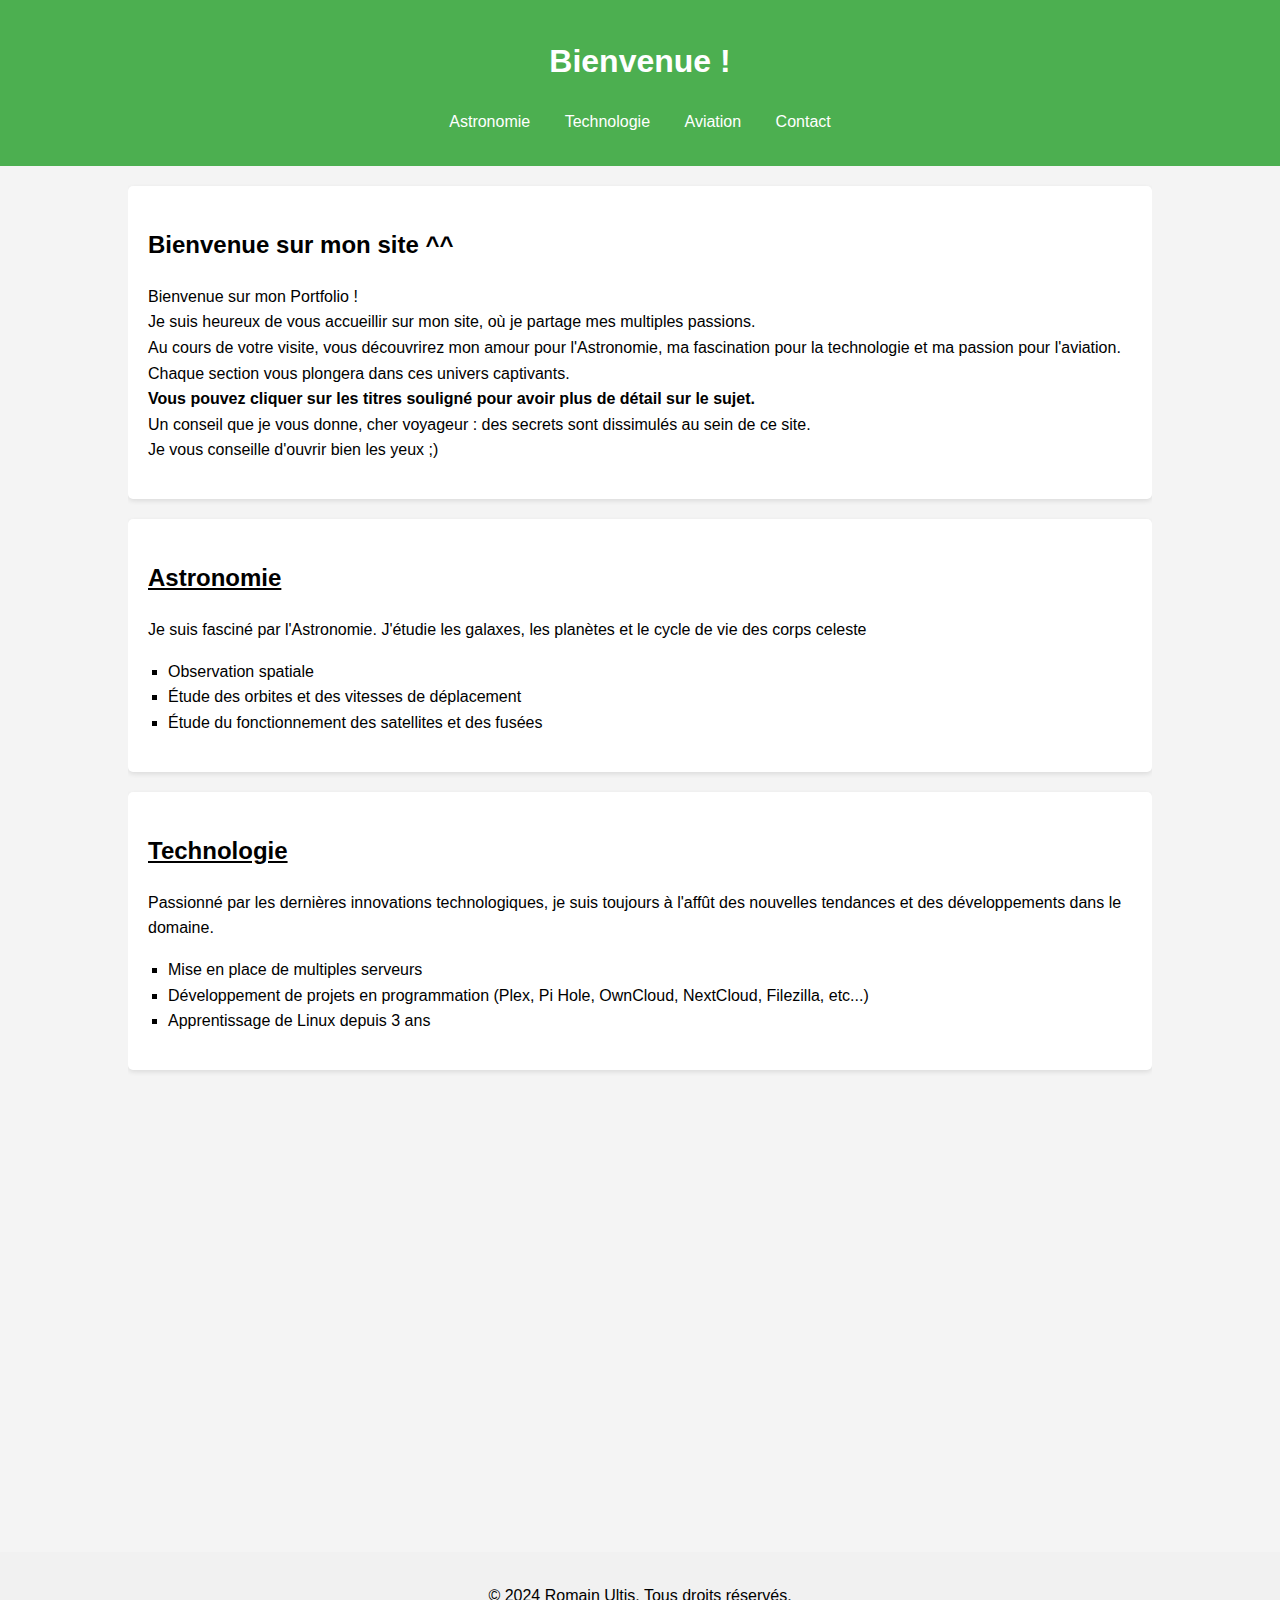
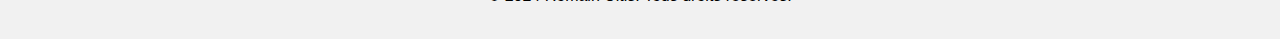
==== index.html @ 50a4d558 "First Commit" ====
<!DOCTYPE html>
<html lang="fr">
<head>
    <meta charset="UTF-8">
    <meta name="viewport" content="width=device-width, initial-scale=1.0">
    <title>Mon Portfolio</title>
    <link rel="stylesheet" href="styleindex.css">
</head>
<body>
    <header>
        <div class="container">
            <h1>Bienvenue !</h1>
            <nav>
                <ul>
                    <li><a href="#Astronomie">Astronomie</a></li>
                    <li><a href="#technologie">Technologie</a></li>
                    <li><a href="#aviation">Aviation</a></li>
                    <li><a href="#contact">Contact</a></li>
                </ul>
            </nav>
        </div>
    </header>

    <main class="container">
        <section class="presentation fade-in">
            <h2>Bienvenue sur mon site ^^</h2>
            <p>Bienvenue sur mon Portfolio !<br>
                Je suis heureux de vous accueillir sur mon site, où je partage mes multiples passions.<br>
                
                Au cours de votre visite, vous découvrirez mon amour pour l'Astronomie, ma fascination pour la technologie et ma passion pour l'aviation. Chaque section vous plongera dans ces univers captivants.<br>
                
                <b>Vous pouvez cliquer sur les titres souligné pour avoir plus de détail sur le sujet.</b><br>

                Un conseil que je vous donne, cher voyageur : des secrets sont dissimulés au sein de ce site.<br>
                Je vous conseille d'ouvrir bien les yeux ;)
            </p>
        </section>

        <section id="Astronomie" class="fade-in">
            <h2><a href="astronomie.html"><u>Astronomie</u></a></h2>
            <p>Je suis fasciné par l'Astronomie. J'étudie les galaxes, les planètes et le cycle de vie des corps celeste</p>
            <ul>
                <li>Observation spatiale</li>
                <li>Étude des orbites et des vitesses de déplacement</li>
                <li>Étude du fonctionnement des satellites et des fusées</li>
            </ul>
        </section>

        <section id="technologie" class="fade-in">
            <h2><a href="technologie.html"><u>Technologie</u></a></h2>
            <p>Passionné par les dernières innovations technologiques, je suis toujours à l'affût des nouvelles tendances et des développements dans le domaine.</p>
            <ul>
                <li>Mise en place de multiples serveurs</li>
                <li>Développement de projets en programmation (Plex, Pi Hole, OwnCloud, NextCloud, Filezilla, etc...)</li>
                <li>Apprentissage de Linux depuis 3 ans</li>
            </ul>
        </section>

        <section id="aviation" class="fade-in">
            <h2><a href="aviation.html"><u>Aviation</u></a></h2>
            <p>Mon amour pour l'aviation m'a conduit à explorer tout ce qui touche aux avions et à l'aviation commerciale.</p>
            <ul>
                <li>Plusieurs heures de simulateur</li>
                <li>Études du fonctionnement des avions</li>
                <li>Suivi des actualités aéronautiques</li>
            </ul>
        </section>

        <section id="contact" class="fade-in">
            <h2>Contactez-moi</h2>
            <form>
                <label for="nom">Nom :</label>
                <input type="text" id="nom" name="nom" required>
                
                <label for="email">Email :</label>
                <input type="email" id="email" name="email" required>
                
                <label for="message">Message :</label>
                <textarea id="message" name="message" required></textarea>
                
                <button type="submit" class="btn">Envoyer</button>
            </form>
        </section>
    </main>

    <footer>
        <p>&copy; 2024 Romain Ultis. Tous droits réservés.</p>
    </footer>

    <script>
    document.addEventListener('DOMContentLoaded', function() {
        // Sélectionner tous les éléments avec la classe "fade-in"
        const fadeElements = document.querySelectorAll('.fade-in');

        // Fonction pour vérifier si l'élément est visible
        function checkVisibility() {
            fadeElements.forEach(el => {
                const rect = el.getBoundingClientRect();
                const viewHeight = Math.min(window.innerHeight, document.documentElement.clientHeight);
                
                if (!(rect.bottom < 0 || rect.top - viewHeight >= 0)) {
                    el.classList.add('visible');
                }
            });
        }

        // Appel de la fonction au chargement de la page
        checkVisibility();

        // Appel de la fonction lors du défilement
        window.addEventListener('scroll', checkVisibility);
    });
    </script>
</body>
</html>
---- styleindex.css ----
* {
    box-sizing: border-box;
}

body {
    font-family: 'Arial', sans-serif;
    margin: 0;
    padding: 0;
    line-height: 1.6;
    background-color: #f4f4f4;
}

body.dark-mode {
    background-color: #121212;
    color: #e0e0e0;
}

.container {
    width: 80%;
    margin: auto;
    overflow: hidden;
}

header {
    background: #4CAF50;
    color: white;
    padding: 15px 0;
    text-align: center;
}

header.dark-mode {
    background: #1e1e1e;
}

nav ul {
    list-style: none;
    padding: 0;
}

nav ul li {
    display: inline;
    margin: 0 15px;
}

nav a {
    color: white;
    text-decoration: none;
}

nav a.dark-mode {
    color: #e0e0e0;
}

.presentation {
    margin: 20px 0;
}

/* Animation fade-in */
@keyframes fadeIn {
    from {
        opacity: 0;
    }
    to {
        opacity: 1;
    }
}

/* Style pour les sections avec animation de fondu */
section {
    background: white;
    padding: 20px;
    margin: 20px 0;
    border-radius: 5px;
    box-shadow: 0 2px 5px rgba(0,0,0,0.1);
    opacity: 0; /* Commence avec une opacité de 0 */
    transition: opacity 2s ease-out; /* Durée de la transition */
}

/* Style lorsque l'élément est visible */
section.visible {
    opacity: 1;
    animation: fadeIn 2s ease-out; /* Durée de l'animation */
}

section.dark-mode {
    background: #1e1e1e;
    color: #e0e0e0;
}

ul {
    list-style-type: square;
    padding-left: 20px;
}

.btn {
    display: inline-block;
    padding: 10px 15px;
    background: #4CAF50;
    color: white;
    text-decoration: none;
    border-radius: 5px;
}

.btn.dark-mode {
    background: #333;
    color: #e0e0e0;
}

.btn.dark-mode:hover {
    background: #555;
}

.btn:hover {
    background: #45a049;
}

footer {
    text-align: center;
    padding: 15px 0;
    background: #f1f1f1;
    position: relative;
    bottom: 0;
    width: 100%;
}

a {
    text-decoration: none;
    color: black;
}
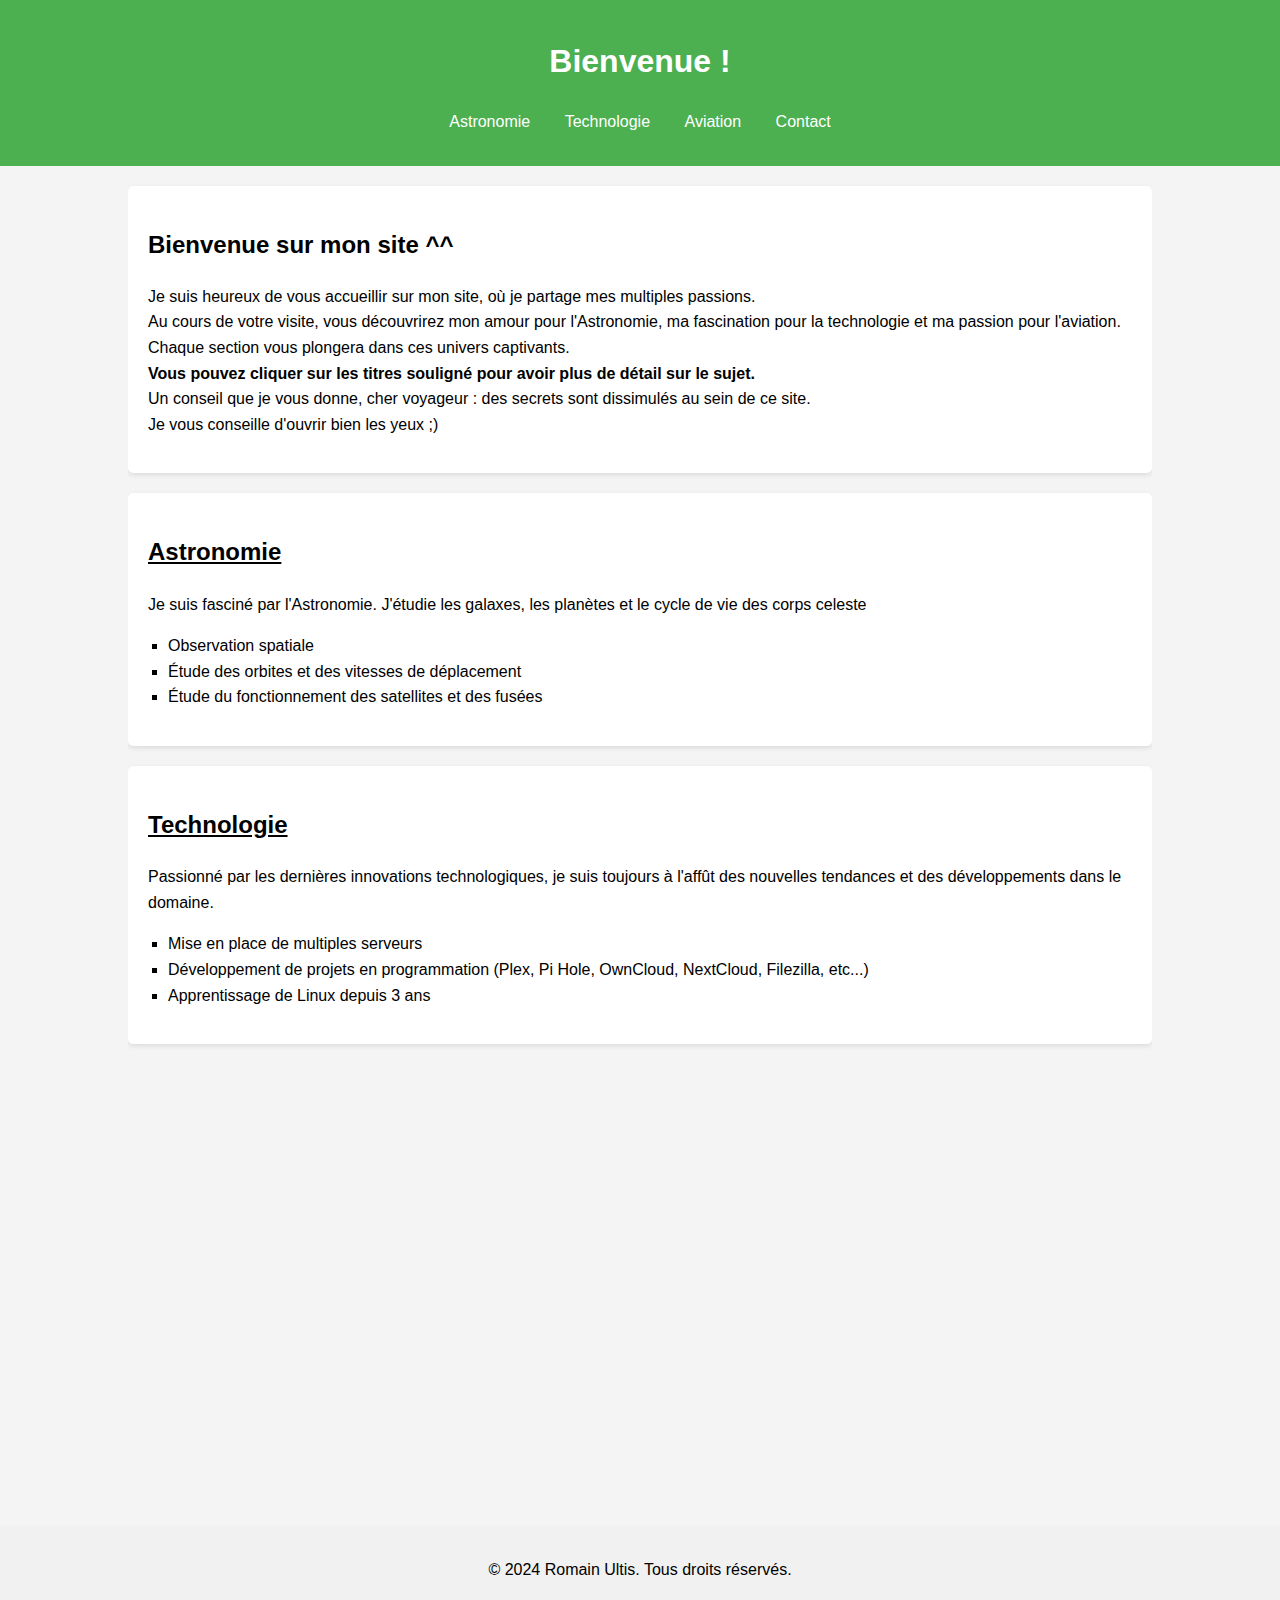
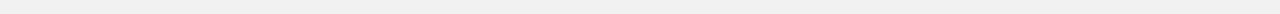
==== commit a63c88d8: "Astronomie BetaV0.3" ====
--- a/index.html
+++ b/index.html
@@ -24,8 +24,7 @@
     <main class="container">
         <section class="presentation fade-in">
             <h2>Bienvenue sur mon site ^^</h2>
-            <p>Bienvenue sur mon Portfolio !<br>
-                Je suis heureux de vous accueillir sur mon site, où je partage mes multiples passions.<br>
+            <p> Je suis heureux de vous accueillir sur mon site, où je partage mes multiples passions.<br>
                 
                 Au cours de votre visite, vous découvrirez mon amour pour l'Astronomie, ma fascination pour la technologie et ma passion pour l'aviation. Chaque section vous plongera dans ces univers captivants.<br>
                 
--- a/styleindex.css
+++ b/styleindex.css
@@ -101,15 +101,6 @@
     border-radius: 5px;
 }
 
-.btn.dark-mode {
-    background: #333;
-    color: #e0e0e0;
-}
-
-.btn.dark-mode:hover {
-    background: #555;
-}
-
 .btn:hover {
     background: #45a049;
 }
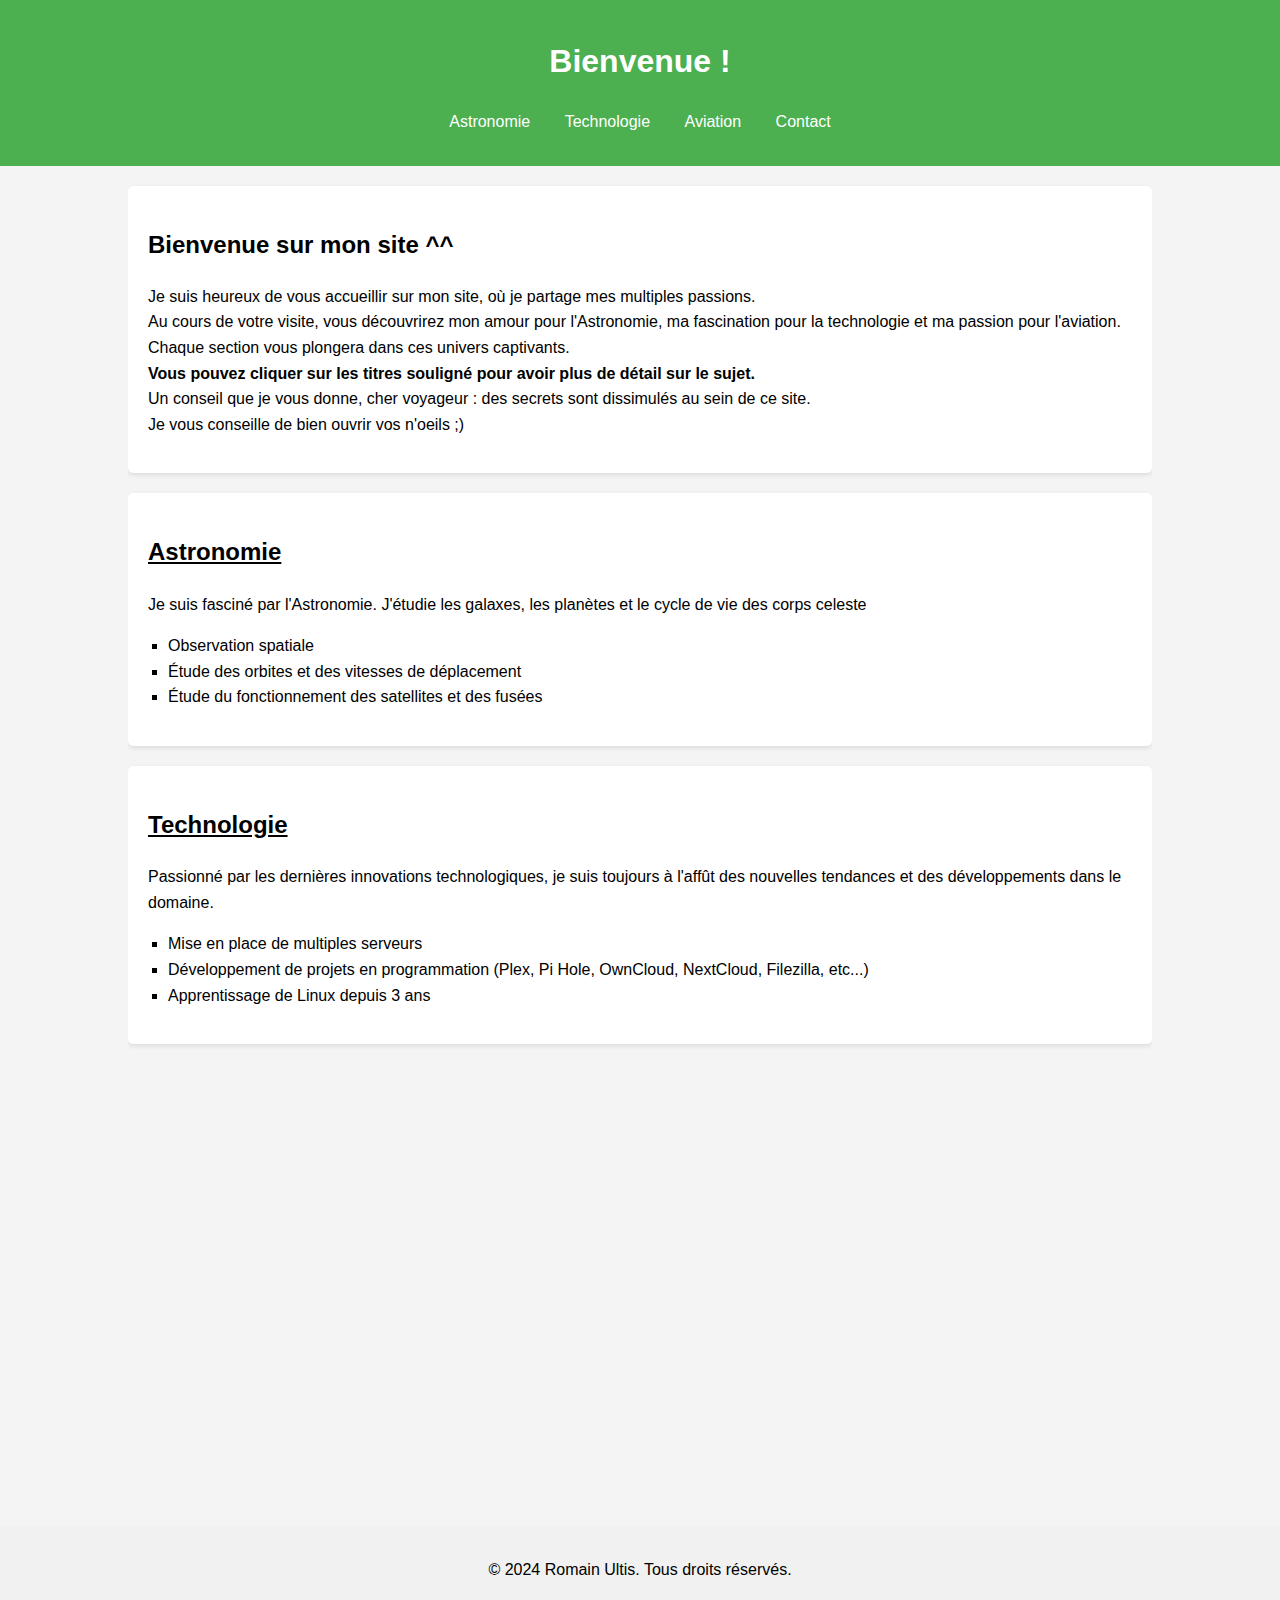
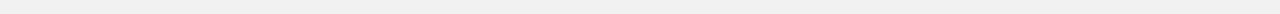
==== commit f7ba28bd: "Aviation v0.1" ====
--- a/index.html
+++ b/index.html
@@ -31,7 +31,7 @@
                 <b>Vous pouvez cliquer sur les titres souligné pour avoir plus de détail sur le sujet.</b><br>
 
                 Un conseil que je vous donne, cher voyageur : des secrets sont dissimulés au sein de ce site.<br>
-                Je vous conseille d'ouvrir bien les yeux ;)
+                Je vous conseille de bien ouvrir vos n'oeils ;)
             </p>
         </section>
 
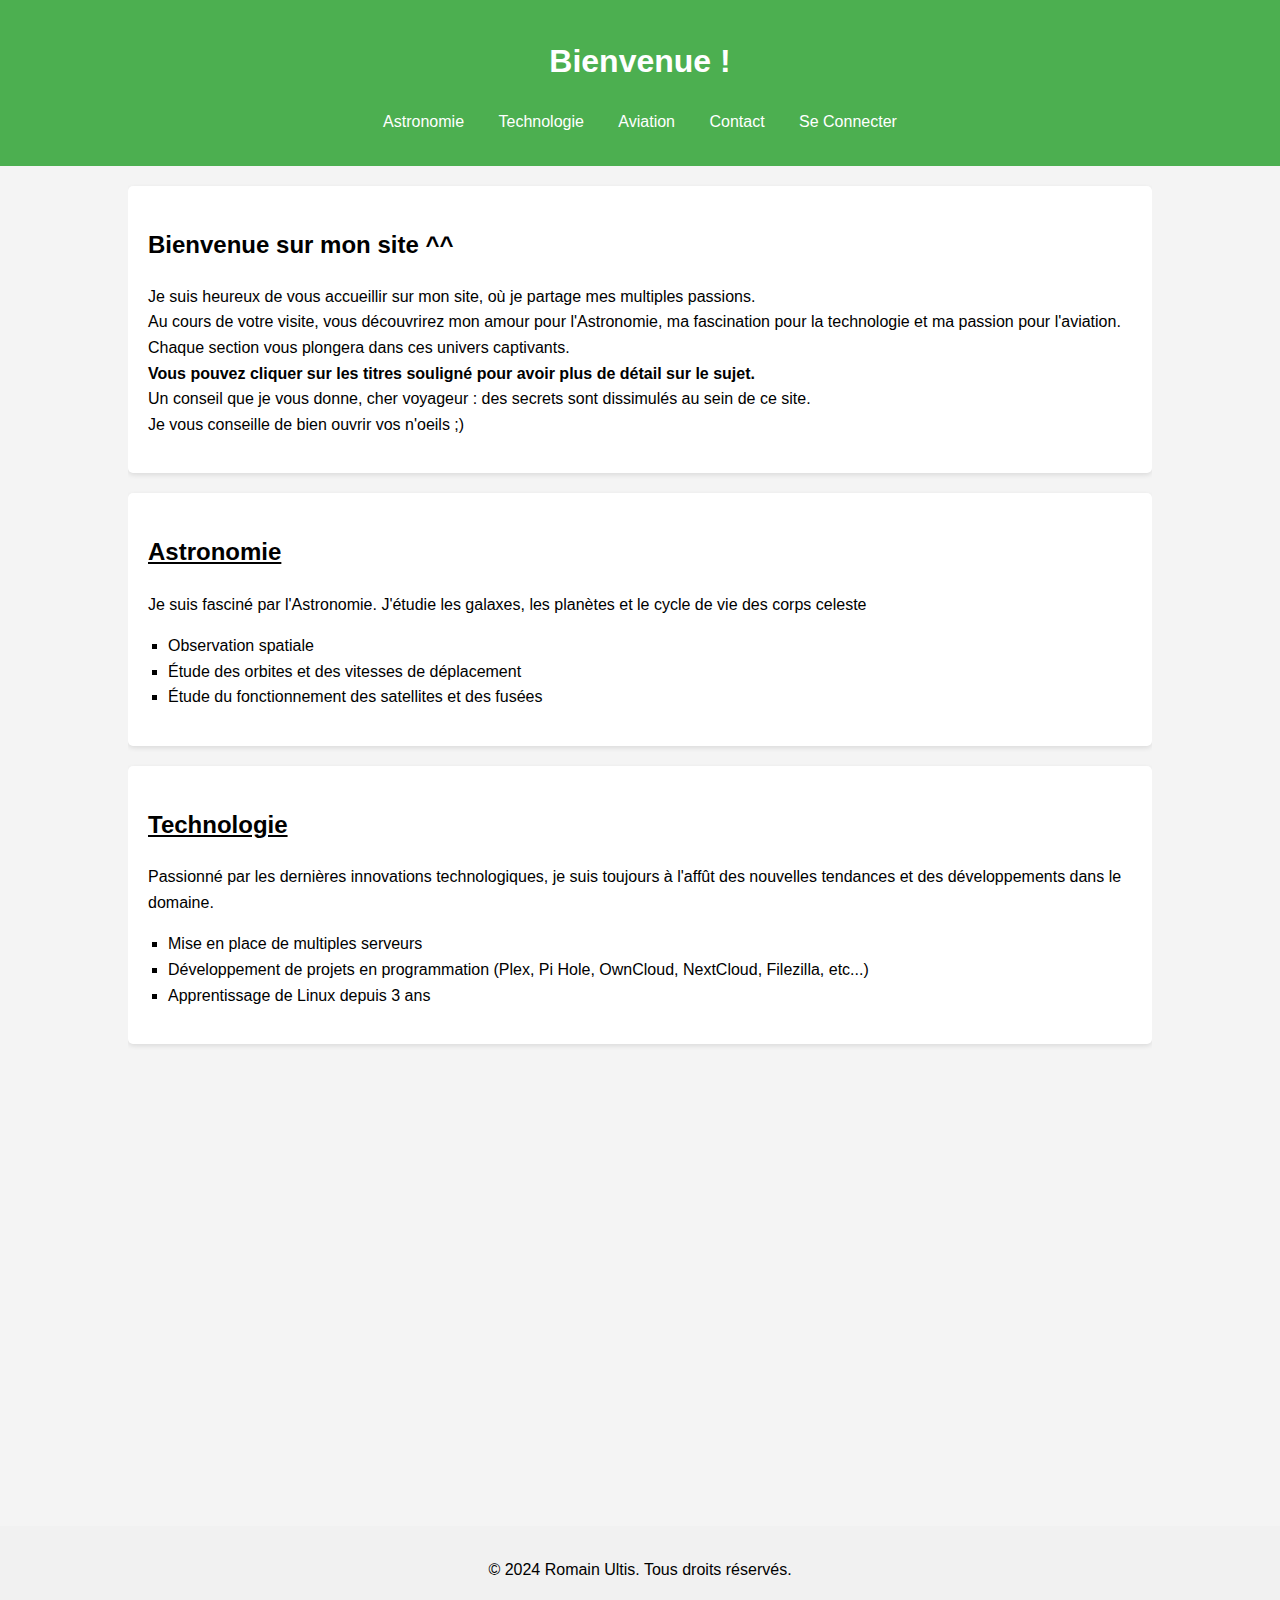
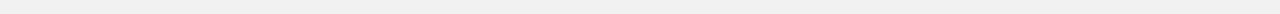
==== commit cfc8f59a: "Aviation V0.2" ====
--- a/index.html
+++ b/index.html
@@ -16,6 +16,7 @@
                     <li><a href="#technologie">Technologie</a></li>
                     <li><a href="#aviation">Aviation</a></li>
                     <li><a href="#contact">Contact</a></li>
+                    <li><a href="Dashboard/login.html">Se Connecter</a></li>
                 </ul>
             </nav>
         </div>
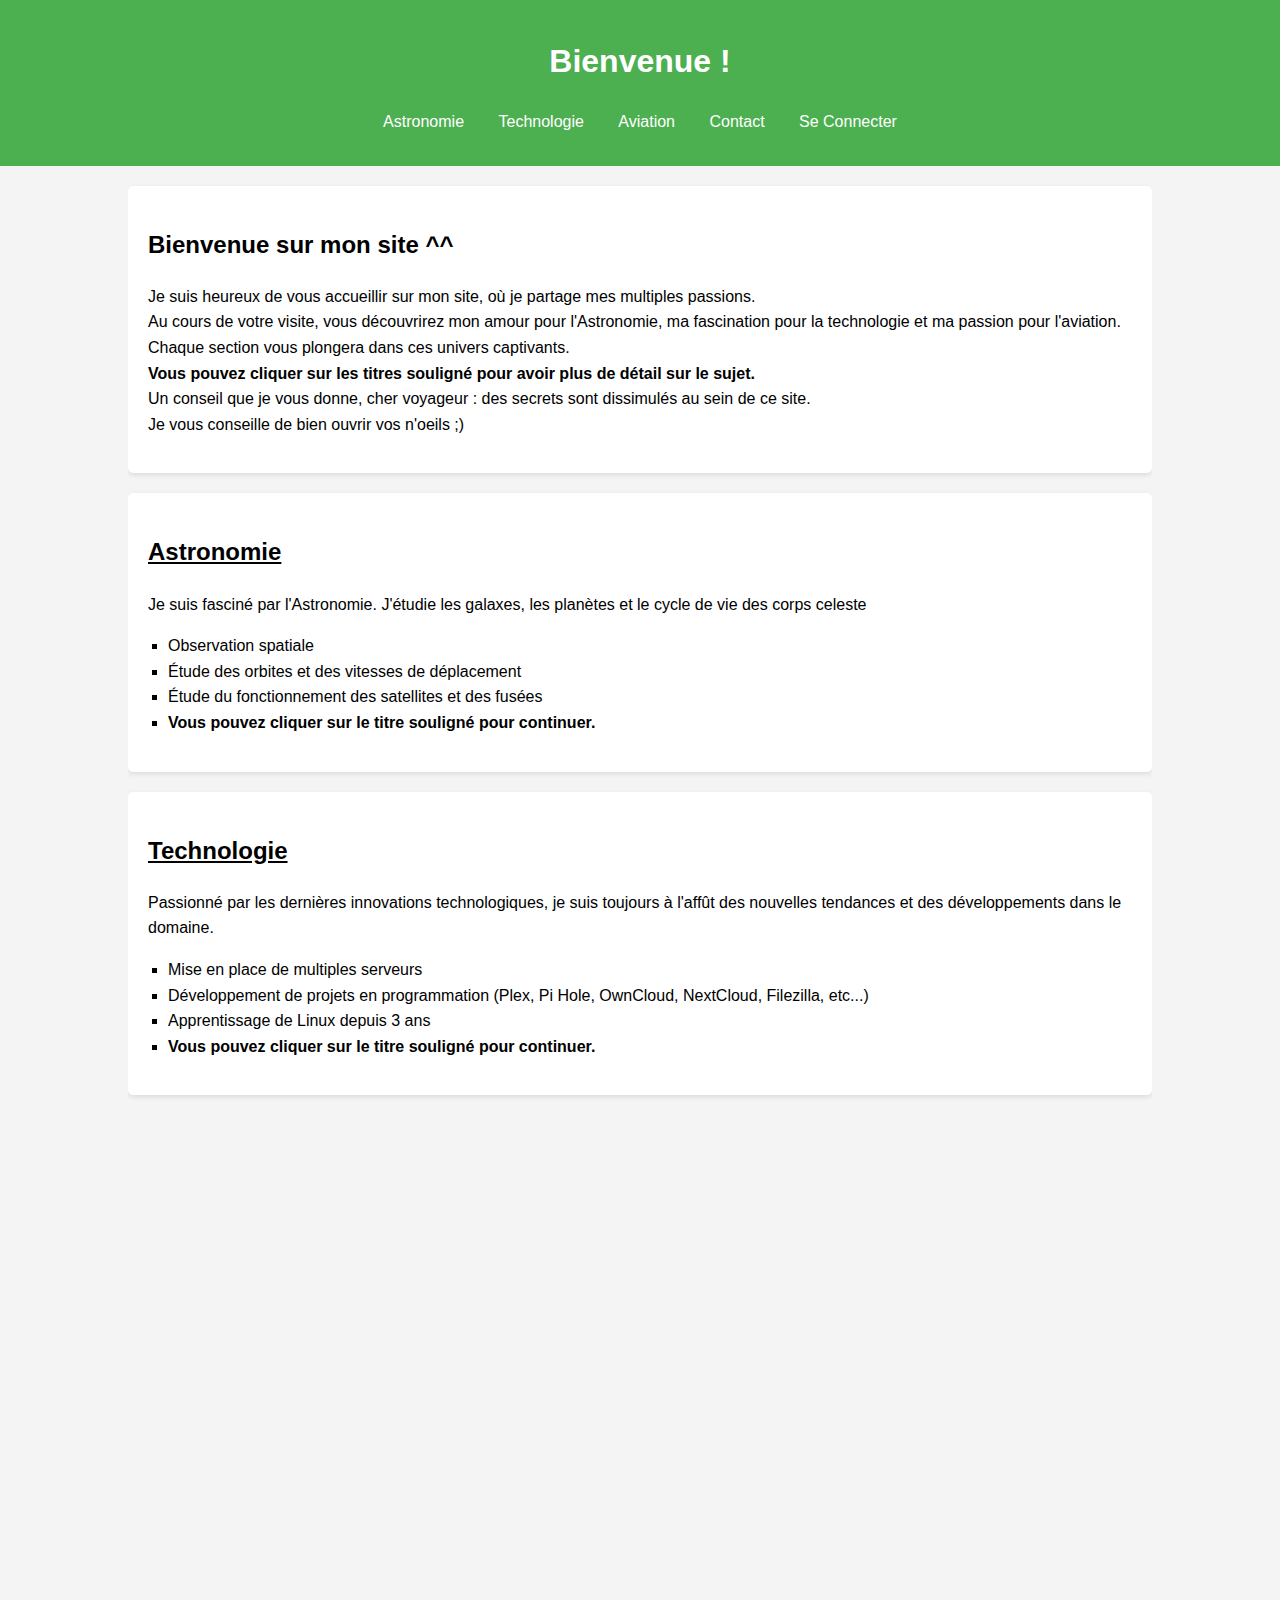
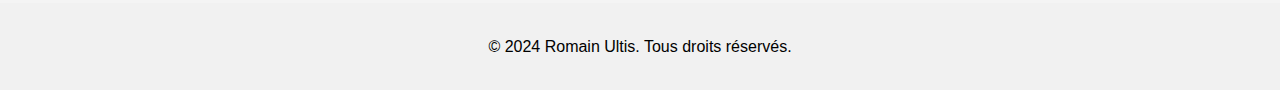
==== commit fdb56f13: "Technologie V0.1" ====
--- a/index.html
+++ b/index.html
@@ -43,6 +43,7 @@
                 <li>Observation spatiale</li>
                 <li>Étude des orbites et des vitesses de déplacement</li>
                 <li>Étude du fonctionnement des satellites et des fusées</li>
+                <li><b>Vous pouvez cliquer sur le titre souligné pour continuer.</b></li>
             </ul>
         </section>
 
@@ -53,6 +54,7 @@
                 <li>Mise en place de multiples serveurs</li>
                 <li>Développement de projets en programmation (Plex, Pi Hole, OwnCloud, NextCloud, Filezilla, etc...)</li>
                 <li>Apprentissage de Linux depuis 3 ans</li>
+                <li><b>Vous pouvez cliquer sur le titre souligné pour continuer.</b></li>
             </ul>
         </section>
 
@@ -63,6 +65,7 @@
                 <li>Plusieurs heures de simulateur</li>
                 <li>Études du fonctionnement des avions</li>
                 <li>Suivi des actualités aéronautiques</li>
+                <li><b>Vous pouvez cliquer sur le titre souligné pour continuer.</b></li>
             </ul>
         </section>
 
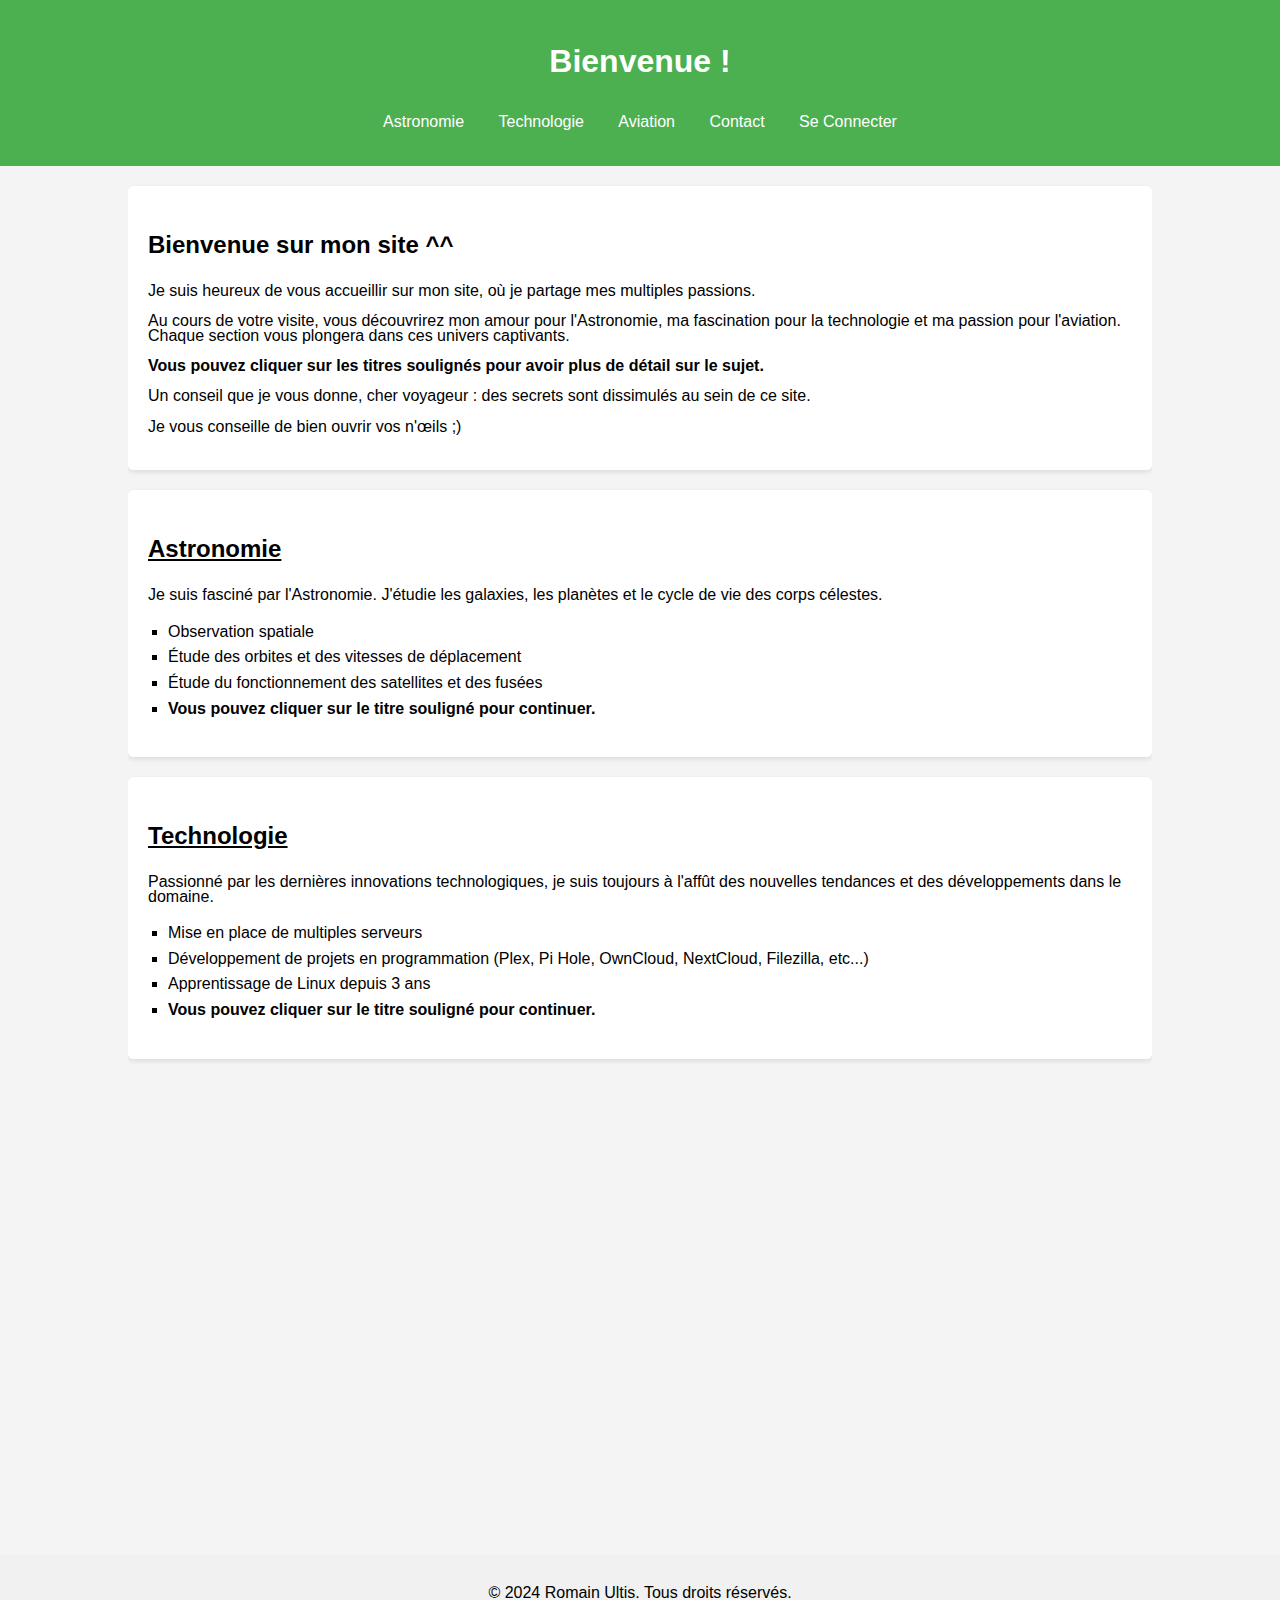
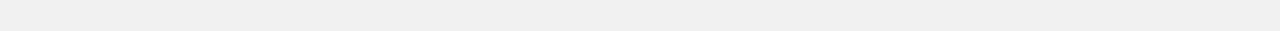
==== commit 69860fc3: "Aviation 1.0 + br retirer" ====
--- a/index.html
+++ b/index.html
@@ -25,20 +25,16 @@
     <main class="container">
         <section class="presentation fade-in">
             <h2>Bienvenue sur mon site ^^</h2>
-            <p> Je suis heureux de vous accueillir sur mon site, où je partage mes multiples passions.<br>
-                
-                Au cours de votre visite, vous découvrirez mon amour pour l'Astronomie, ma fascination pour la technologie et ma passion pour l'aviation. Chaque section vous plongera dans ces univers captivants.<br>
-                
-                <b>Vous pouvez cliquer sur les titres souligné pour avoir plus de détail sur le sujet.</b><br>
-
-                Un conseil que je vous donne, cher voyageur : des secrets sont dissimulés au sein de ce site.<br>
-                Je vous conseille de bien ouvrir vos n'oeils ;)
-            </p>
+            <p>Je suis heureux de vous accueillir sur mon site, où je partage mes multiples passions.</p>
+            <p>Au cours de votre visite, vous découvrirez mon amour pour l'Astronomie, ma fascination pour la technologie et ma passion pour l'aviation. Chaque section vous plongera dans ces univers captivants.</p>
+            <p><b>Vous pouvez cliquer sur les titres soulignés pour avoir plus de détail sur le sujet.</b></p>
+            <p>Un conseil que je vous donne, cher voyageur : des secrets sont dissimulés au sein de ce site.</p>
+            <p>Je vous conseille de bien ouvrir vos n'œils ;)</p>
         </section>
 
         <section id="Astronomie" class="fade-in">
             <h2><a href="astronomie.html"><u>Astronomie</u></a></h2>
-            <p>Je suis fasciné par l'Astronomie. J'étudie les galaxes, les planètes et le cycle de vie des corps celeste</p>
+            <p>Je suis fasciné par l'Astronomie. J'étudie les galaxies, les planètes et le cycle de vie des corps célestes.</p>
             <ul>
                 <li>Observation spatiale</li>
                 <li>Étude des orbites et des vitesses de déplacement</li>
@@ -92,10 +88,8 @@
 
     <script>
     document.addEventListener('DOMContentLoaded', function() {
-        // Sélectionner tous les éléments avec la classe "fade-in"
         const fadeElements = document.querySelectorAll('.fade-in');
-
-        // Fonction pour vérifier si l'élément est visible
+        
         function checkVisibility() {
             fadeElements.forEach(el => {
                 const rect = el.getBoundingClientRect();
@@ -106,11 +100,8 @@
                 }
             });
         }
-
-        // Appel de la fonction au chargement de la page
+        
         checkVisibility();
-
-        // Appel de la fonction lors du défilement
         window.addEventListener('scroll', checkVisibility);
     });
     </script>
--- a/styleindex.css
+++ b/styleindex.css
@@ -118,3 +118,7 @@
     text-decoration: none;
     color: black;
 }
+
+p {
+    line-height: 0.9;
+}